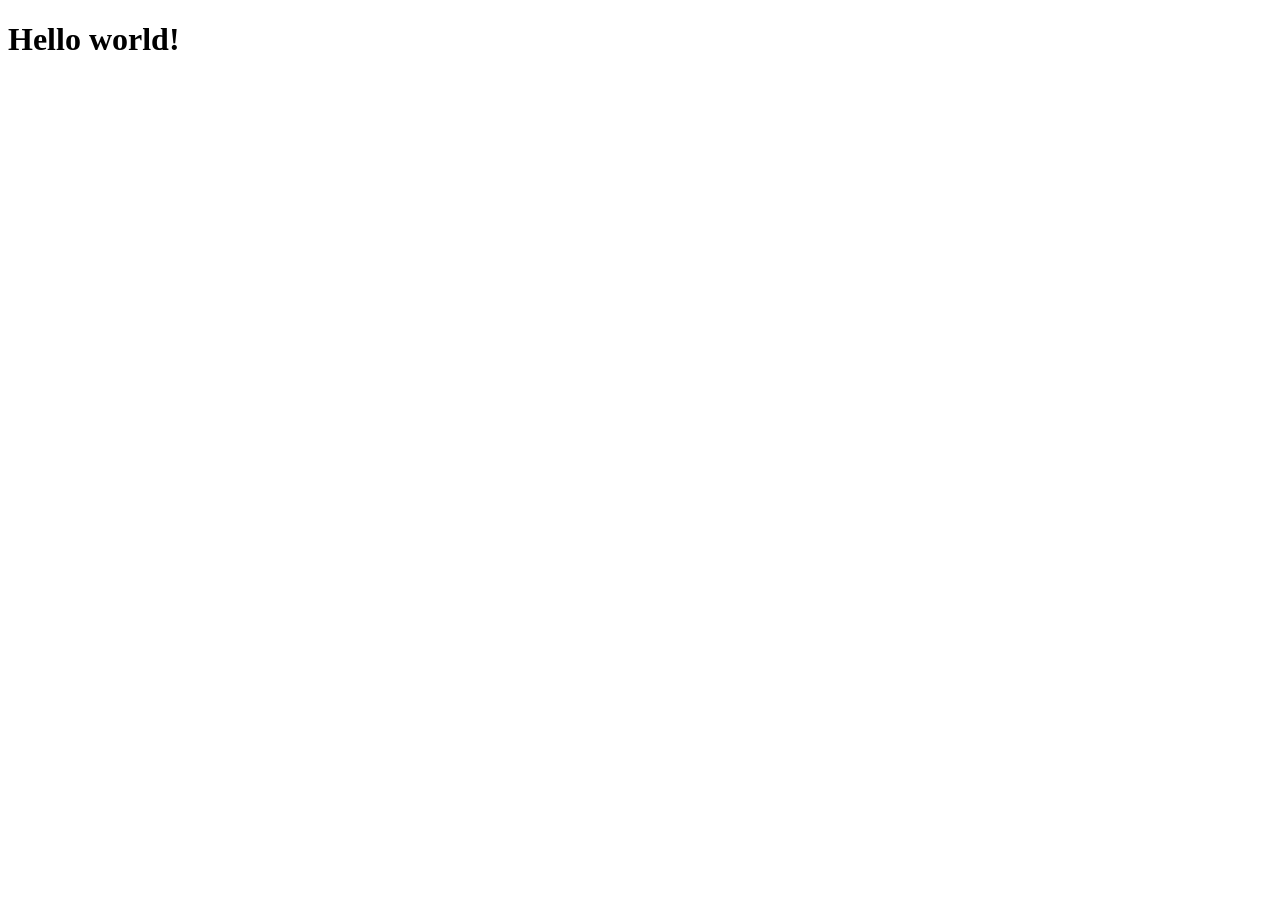
==== index.html @ 3a0460ad "init index.html file" ====
<!DOCTYPE html>
<html lang="en">
<head>
    <meta charset="UTF-8">
    <meta name="viewport" content="width=device-width, initial-scale=1.0">
    <title>WEB BASIC</title>
</head>
<body>
    <h1>Hello world!</h1>
</body>
</html>
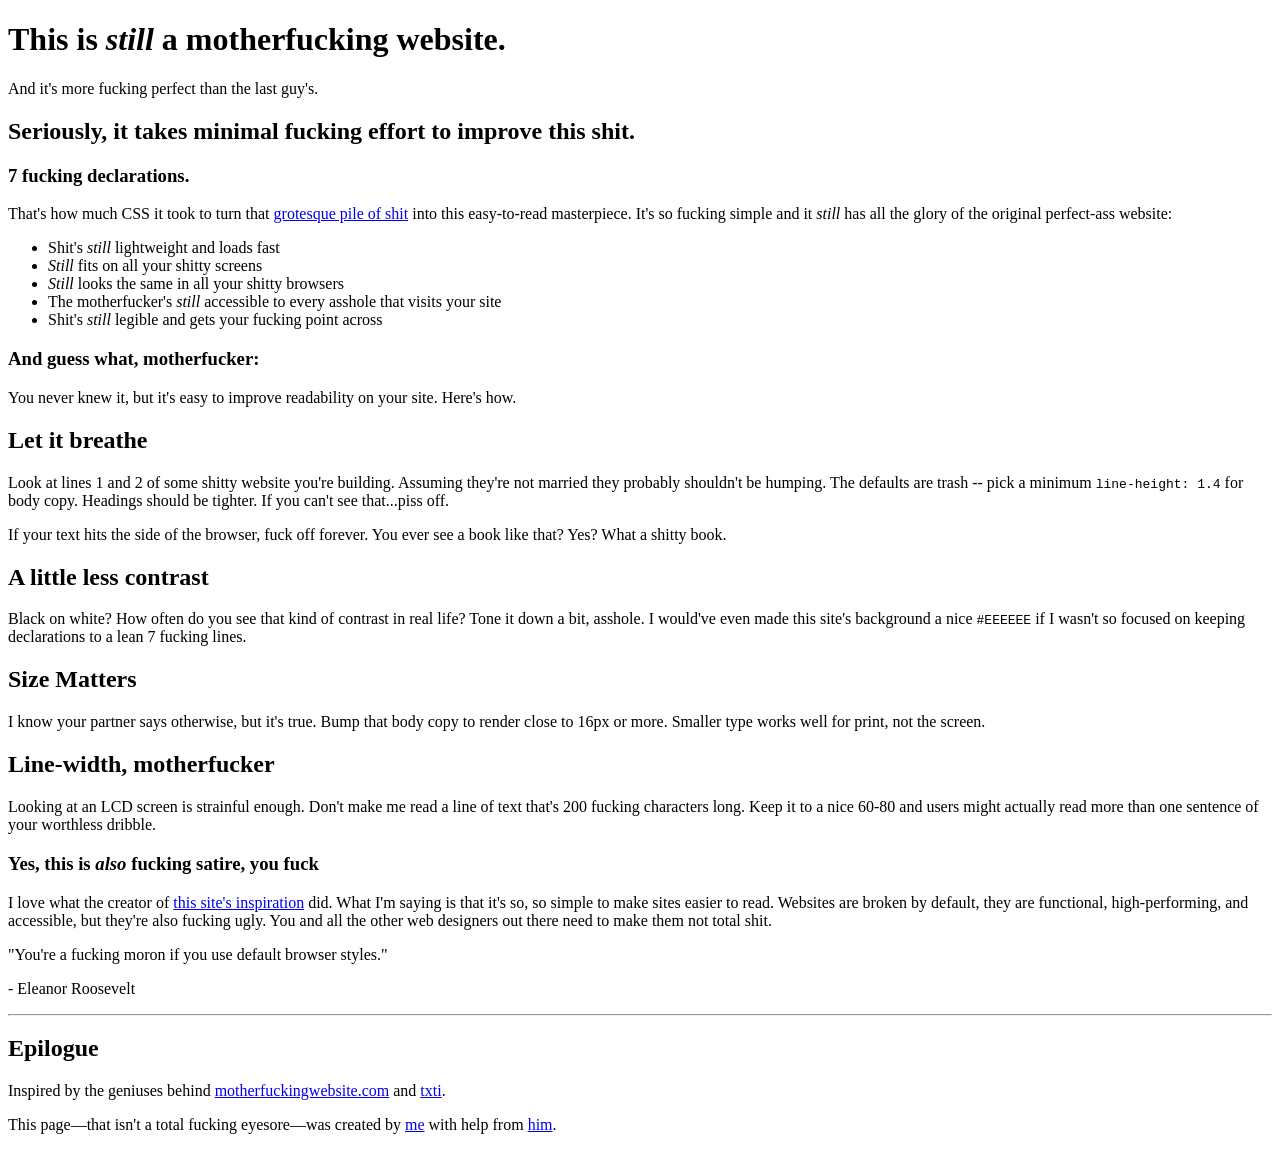
==== commit ed003554: "redesign website bettermotherfuckingwebsite" ====
--- a/index.html
+++ b/index.html
@@ -3,9 +3,48 @@
 <head>
     <meta charset="UTF-8">
     <meta name="viewport" content="width=device-width, initial-scale=1.0">
-    <title>WEB BASIC</title>
+    <title>Better Motherfucking Website</title>
 </head>
 <body>
-    <h1>Hello world!</h1>
+    <h1>This is <i>still</i> a motherfucking website.</h1>
+    <p>And it's more fucking perfect than the last guy's.</p>
+    <h2>Seriously, it takes minimal fucking effort to improve this shit.</h2>
+    <h3>7 fucking declarations.</h3>
+
+    <p>That's how much CSS it took to turn that <a href="https://motherfuckingwebsite.com/">grotesque pile of shit</a> into this easy-to-read masterpiece. It's so fucking simple and it <i>still</i> has all the glory of the original perfect-ass website:</p>
+
+    <ul>
+        <li>Shit's <i>still</i> lightweight and loads fast</li>
+        <li><i>Still</i> fits on all your shitty screens</li>
+        <li><i>Still</i> looks the same in all your shitty browsers</li>
+        <li>The motherfucker's <i>still</i> accessible to every asshole that visits your site</li>
+        <li>Shit's <i>still</i> legible and gets your fucking point across</li>
+    </ul>
+    <h3>And guess what, motherfucker:</h3>
+    <p>You never knew it, but it's easy to improve readability on your site. Here's how.</p>
+    <h2>Let it breathe</h2>
+    <p>Look at lines 1 and 2 of some shitty website you're building. Assuming they're not married they probably shouldn't be humping. The defaults are trash -- pick a minimum <code>line-height: 1.4</code> for body copy. Headings should be tighter. If you can't see that...piss off.</p>
+    <p>If your text hits the side of the browser, fuck off forever. You ever see a book like that? Yes? What a shitty book.</p>
+
+    <h2>A little less contrast</h2>
+    <p>Black on white? How often do you see that kind of contrast in real life? Tone it down a bit, asshole. I would've even made this site's background a nice <code>#EEEEEE</code> if I wasn't so focused on keeping declarations to a lean 7 fucking lines.</p>
+
+    <h2>Size Matters</h2>
+    <p>I know your partner says otherwise, but it's true. Bump that body copy to render close to 16px or more. Smaller type works well for print, not the screen.</p>
+
+    <h2>Line-width, motherfucker</h2>
+    <p>Looking at an LCD screen is strainful enough. Don't make me read a line of text that's 200 fucking characters long. Keep it to a nice 60-80 and users might actually read more than one sentence of your worthless dribble.</p>
+
+    <h3>Yes, this is <i>also</i> fucking satire, you fuck</h3>
+
+    <p>I love what the creator of <a href="https://motherfuckingwebsite.com/">this site's inspiration</a> did. What I'm saying is that it's so, so simple to make sites easier to read. Websites are broken by default, they are functional, high-performing, and accessible, but they're also fucking ugly. You and all the other web designers out there need to make them not total shit.</p>
+    <p>"You're a fucking moron if you use default browser styles."</p>
+    <p>- Eleanor Roosevelt</p>
+    <hr>
+    <h2>Epilogue</h2>
+    <p>Inspired by the geniuses behind <a href="https://motherfuckingwebsite.com/">motherfuckingwebsite.com</a> and <a href="https://txti.es/">txti</a>.</p>
+    <p>This page—that isn't a total fucking eyesore—was created by <a href="https://x.com/drew_mc">me</a> with help from <a href="https://x.com/gabehammersmith">him</a>.</p>
+
+
 </body>
 </html>
